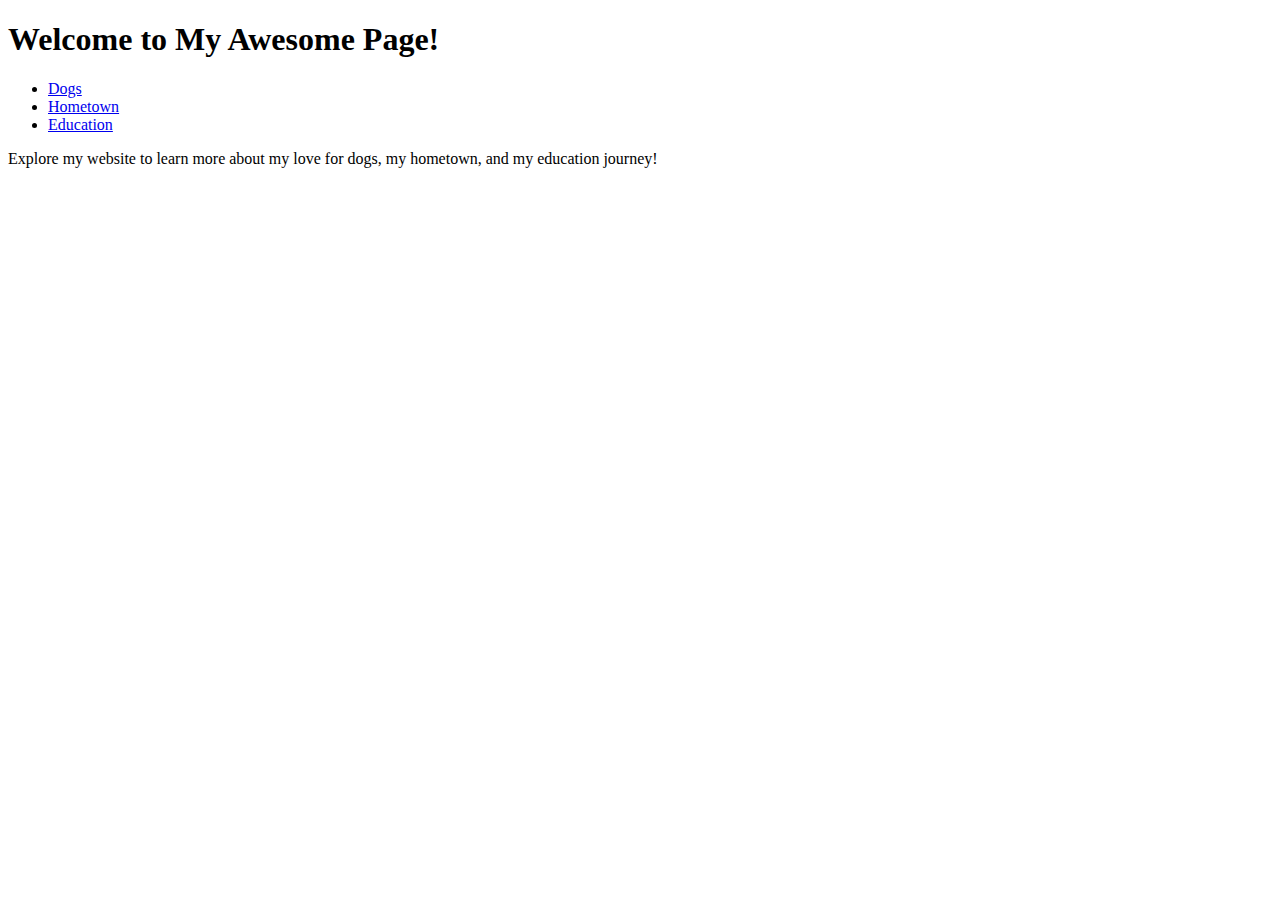
==== index.html @ d2c8e641 "Update index.html" ====
<!DOCTYPE html>
<html lang="en">
<head>
    <meta charset="UTF-8">
    <meta name="viewport" content="width=device-width, initial-scale=1.0">
    <title>My Awesome Page</title>
</head>
<body>
    <header>
        <h1>Welcome to My Awesome Page!</h1>
        <nav>
            <ul>
                <li><a href="dogs.html">Dogs</a></li>
                <li><a href="hometown.html">Hometown</a></li>
                <li><a href="education.html">Education</a></li>
            </ul>
        </nav>
    </header>

    <section>
        <p>Explore my website to learn more about my love for dogs, my hometown, and my education journey!</p>
    </section>
</body>
</html>
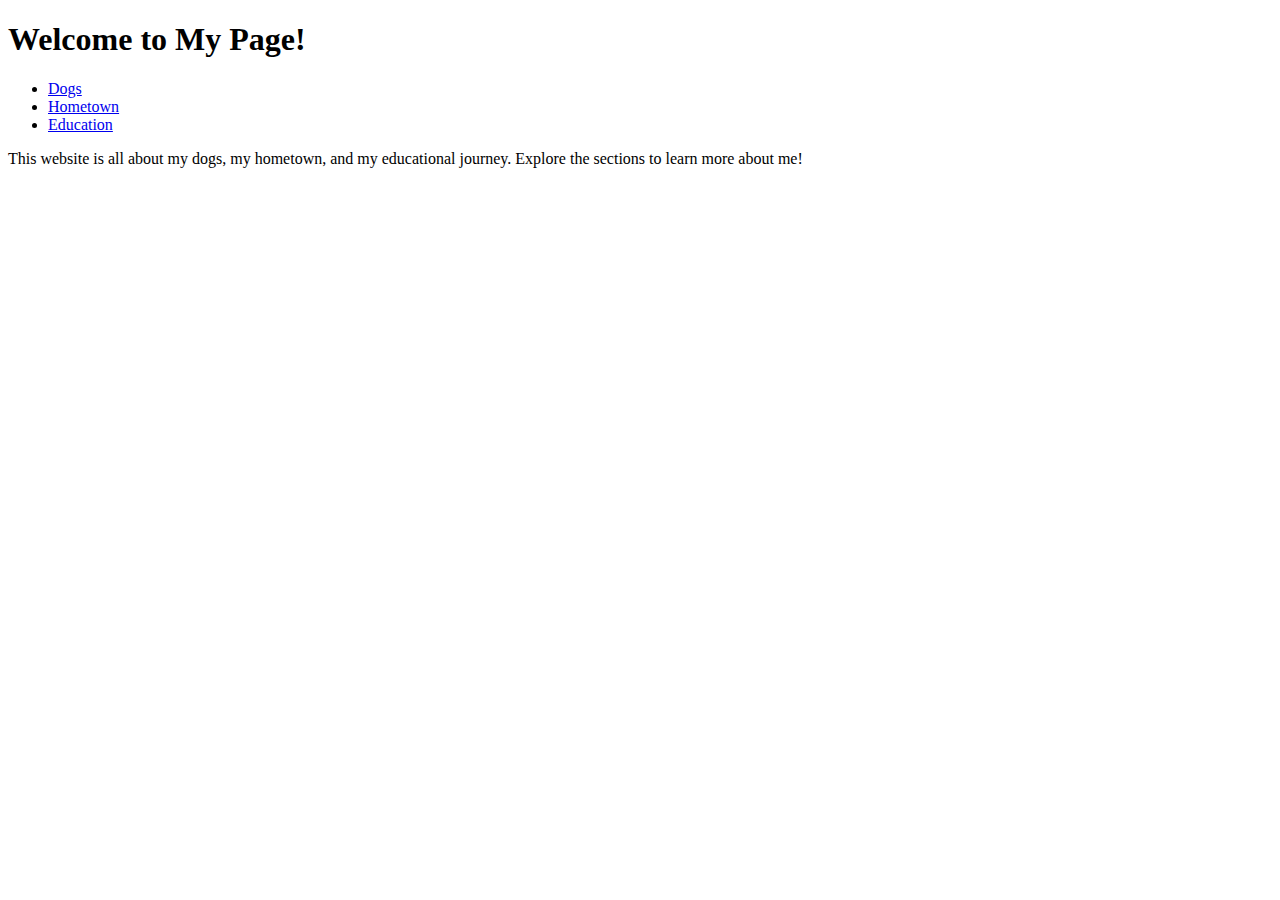
==== commit cd2d4f84: "Update index.html" ====
--- a/index.html
+++ b/index.html
@@ -3,11 +3,12 @@
 <head>
     <meta charset="UTF-8">
     <meta name="viewport" content="width=device-width, initial-scale=1.0">
-    <title>My Awesome Page</title>
+    <title>Welcome to My Page</title>
+    <link rel="stylesheet" href="style.css">
 </head>
 <body>
     <header>
-        <h1>Welcome to My Awesome Page!</h1>
+        <h1>Welcome to My Page!</h1>
         <nav>
             <ul>
                 <li><a href="dogs.html">Dogs</a></li>
@@ -17,9 +18,9 @@
         </nav>
     </header>
 
-    <section>
-        <p>Explore my website to learn more about my love for dogs, my hometown, and my education journey!</p>
-    </section>
+    <main>
+        <p>This website is all about my dogs, my hometown, and my educational journey. Explore the sections to learn more about me!</p>
+    </main>
 </body>
 </html>
 
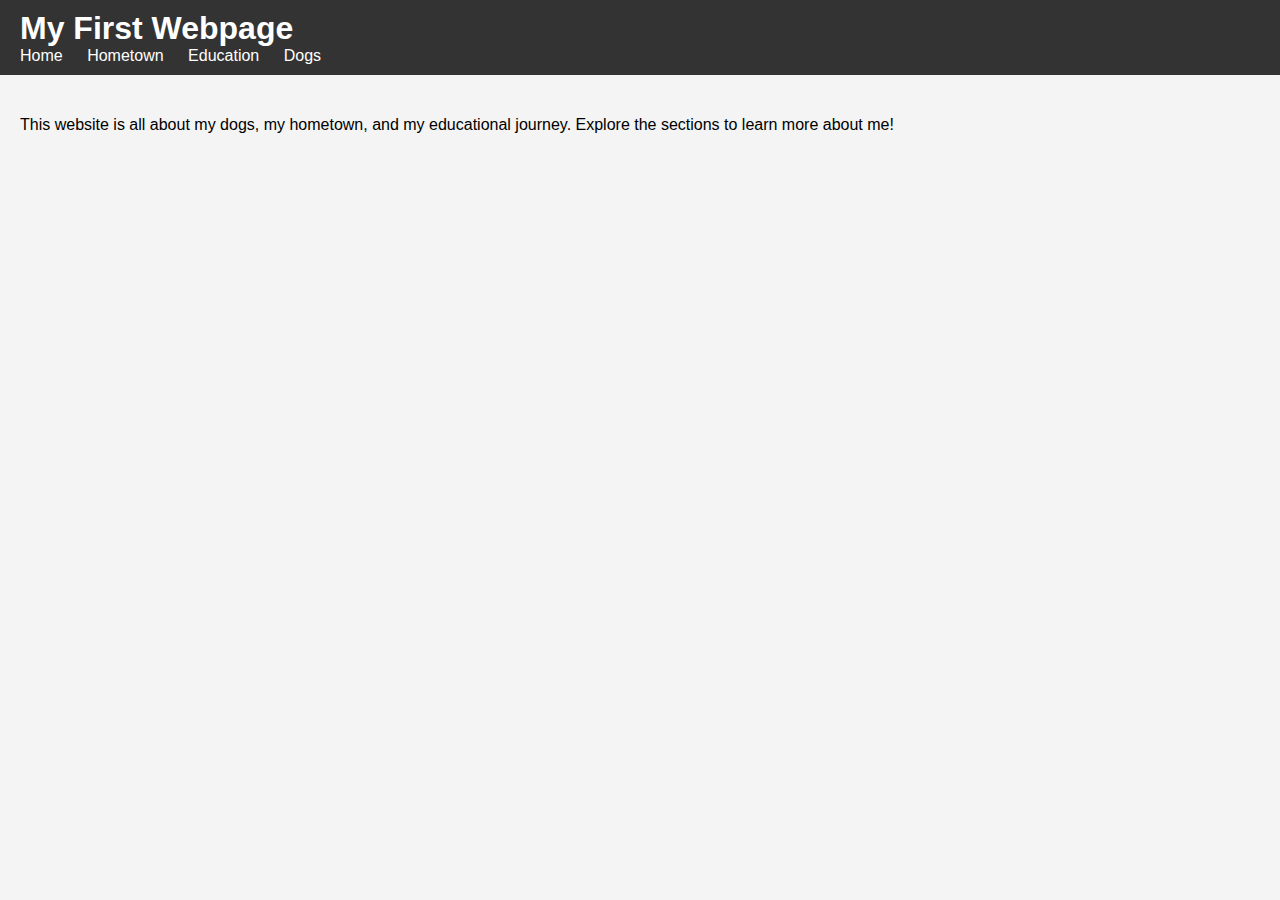
==== commit bf75bef1: "Update index.html" ====
--- a/index.html
+++ b/index.html
@@ -8,12 +8,13 @@
 </head>
 <body>
     <header>
-        <h1>Welcome to My Page!</h1>
+        <h1>My First Webpage</h1>
         <nav>
             <ul>
-                <li><a href="dogs.html">Dogs</a></li>
+                <li><a href="index.html">Home</a></li>
                 <li><a href="hometown.html">Hometown</a></li>
                 <li><a href="education.html">Education</a></li>
+                <li><a href="dogs.html">Dogs</a></li>   
             </ul>
         </nav>
     </header>
--- a/style.css
+++ b/style.css
@@ -0,0 +1,63 @@
+/* General Styles */
+body {
+    font-family: Arial, sans-serif; 
+    margin: 0;                     
+    padding: 0;                     
+    background-color: #f4f4f4;     
+}
+
+header {
+    background-color: #333;        
+    color: #fff;                   
+    padding: 10px 20px;            
+    position: fixed;               
+    width: 100%;                   
+    top: 0;                        
+    z-index: 1000;                 
+}
+
+header h1 {
+    margin: 0;                     
+}
+
+nav ul {
+    list-style-type: none;         
+    padding: 0;                    
+    margin: 0;                     
+}
+
+nav ul li {
+    display: inline;               
+    margin-right: 20px;            
+}
+
+nav ul li a {
+    color: white;                 
+    text-decoration: none;         
+}
+
+main {
+    padding: 20px;                 
+    margin-top: 80px;              
+}
+
+h2 {
+    color: #333;                   
+}
+
+/* Flexbox Layout for Images */
+.image-container {
+    display: flex;                
+    justify-content: center;      
+}
+
+.image-item {
+    text-align: center;           
+    max-width: 200px;             /* Make images smaller */
+    margin: 0 10px;               
+}
+
+.image-item img {
+    width: 100%;                  /* Makes the image responsive */
+    height: auto;                 /* Maintains aspect ratio */
+}
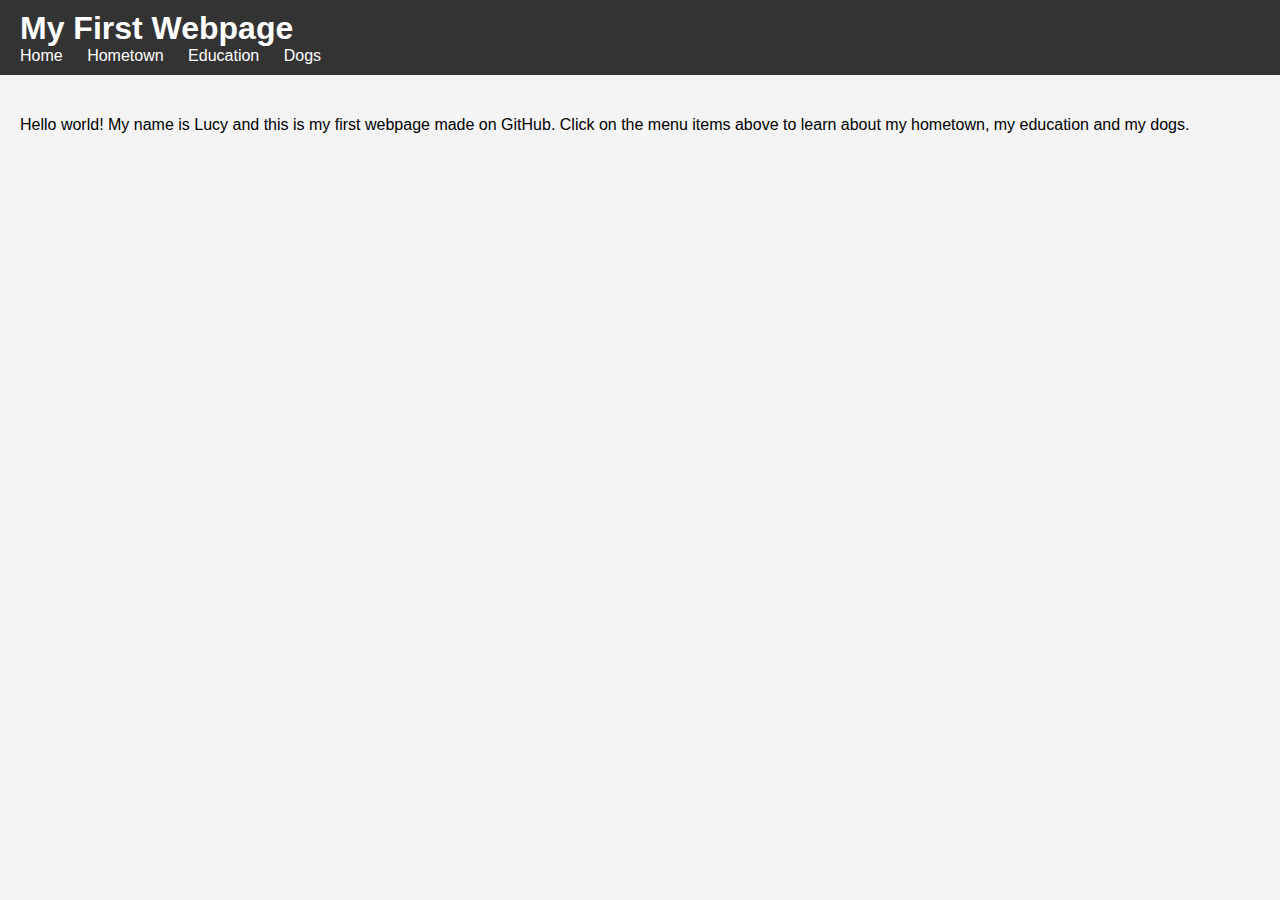
==== commit 5175bf0e: "Update index.html" ====
--- a/index.html
+++ b/index.html
@@ -3,7 +3,7 @@
 <head>
     <meta charset="UTF-8">
     <meta name="viewport" content="width=device-width, initial-scale=1.0">
-    <title>Welcome to My Page</title>
+    <title>My First Webpage</title>
     <link rel="stylesheet" href="style.css">
 </head>
 <body>
@@ -20,7 +20,7 @@
     </header>
 
     <main>
-        <p>This website is all about my dogs, my hometown, and my educational journey. Explore the sections to learn more about me!</p>
+        <p>Hello world! My name is Lucy and this is my first webpage made on GitHub. Click on the menu items above to learn about my hometown, my education and my dogs.</p>
     </main>
 </body>
 </html>
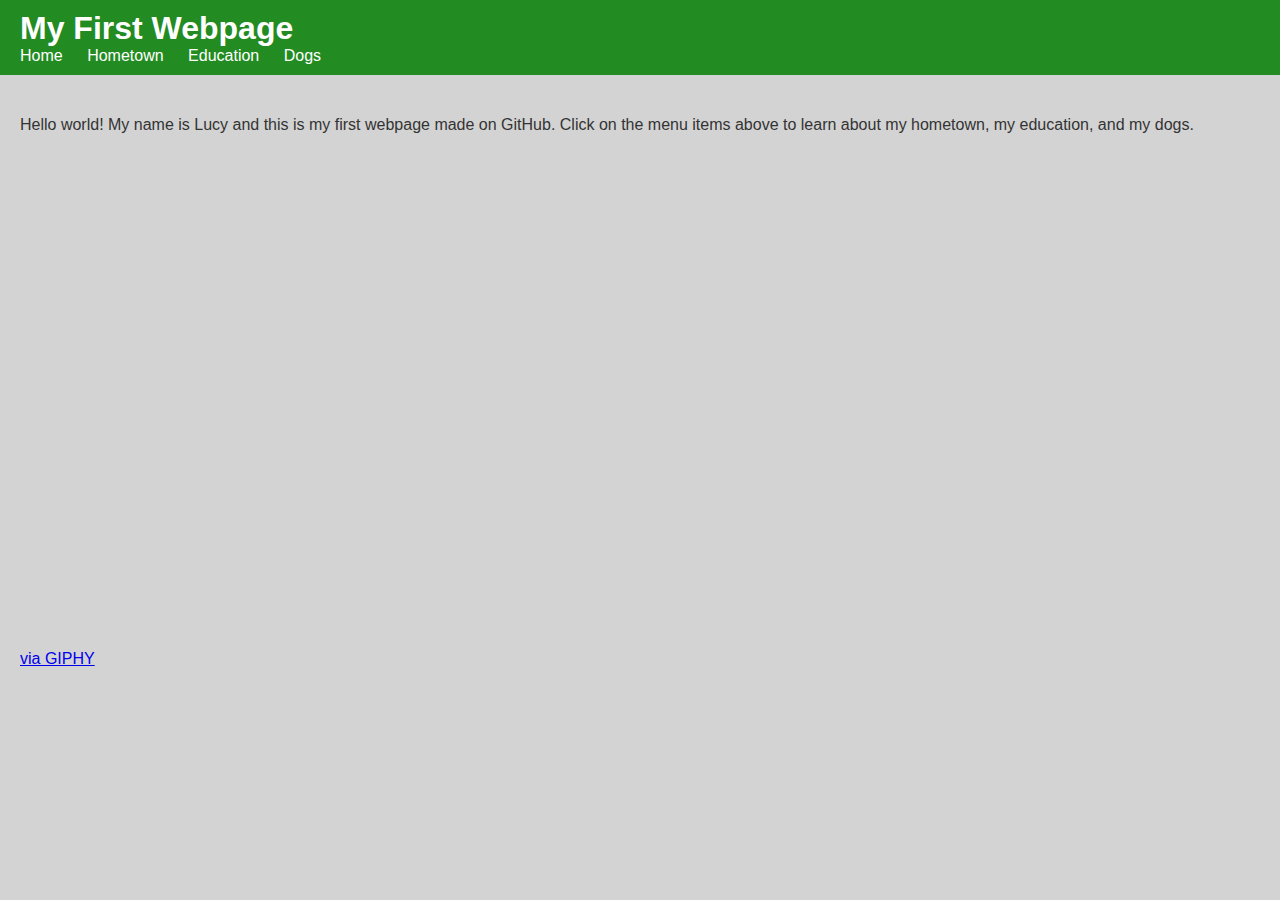
==== commit 02febda1: "Update index.html" ====
--- a/index.html
+++ b/index.html
@@ -20,7 +20,11 @@
     </header>
 
     <main>
-        <p>Hello world! My name is Lucy and this is my first webpage made on GitHub. Click on the menu items above to learn about my hometown, my education and my dogs.</p>
+        <p>Hello world! My name is Lucy and this is my first webpage made on GitHub. Click on the menu items above to learn about my hometown, my education, and my dogs.</p>
+        
+        <!-- Embed Giphy GIF -->
+        <iframe src="https://giphy.com/embed/JIX9t2j0ZTN9S" width="480" height="480" frameBorder="0" class="giphy-embed" allowFullScreen></iframe>
+        <p><a href="https://giphy.com/gifs/JIX9t2j0ZTN9S">via GIPHY</a></p>
     </main>
 </body>
 </html>
--- a/style.css
+++ b/style.css
@@ -3,11 +3,12 @@
     font-family: Arial, sans-serif; 
     margin: 0;                     
     padding: 0;                     
-    background-color: #f4f4f4;     
+    background-color: #D3D3D3;
+    color: #333;
 }
 
 header {
-    background-color: #333;        
+    background-color: #228B22;        
     color: #fff;                   
     padding: 10px 20px;            
     position: fixed;               
@@ -48,16 +49,16 @@
 /* Flexbox Layout for Images */
 .image-container {
     display: flex;                
-    justify-content: center;      
+    align-items: flex-start;      /* Align items to the top */
+    margin-top: 20px;             /* Add some space above the images */
 }
 
 .image-item {
-    text-align: center;           
-    max-width: 200px;             /* Make images smaller */
-    margin: 0 10px;               
+    text-align: left;             /* Left-align text */
+    margin-right: 20px;           /* Add space between items */
 }
 
 .image-item img {
-    width: 100%;                  /* Makes the image responsive */
-    height: auto;                 /* Maintains aspect ratio */
+    max-width: 150px;             /* Keep images smaller */
+    height: auto;                 /* Maintain aspect ratio */
 }
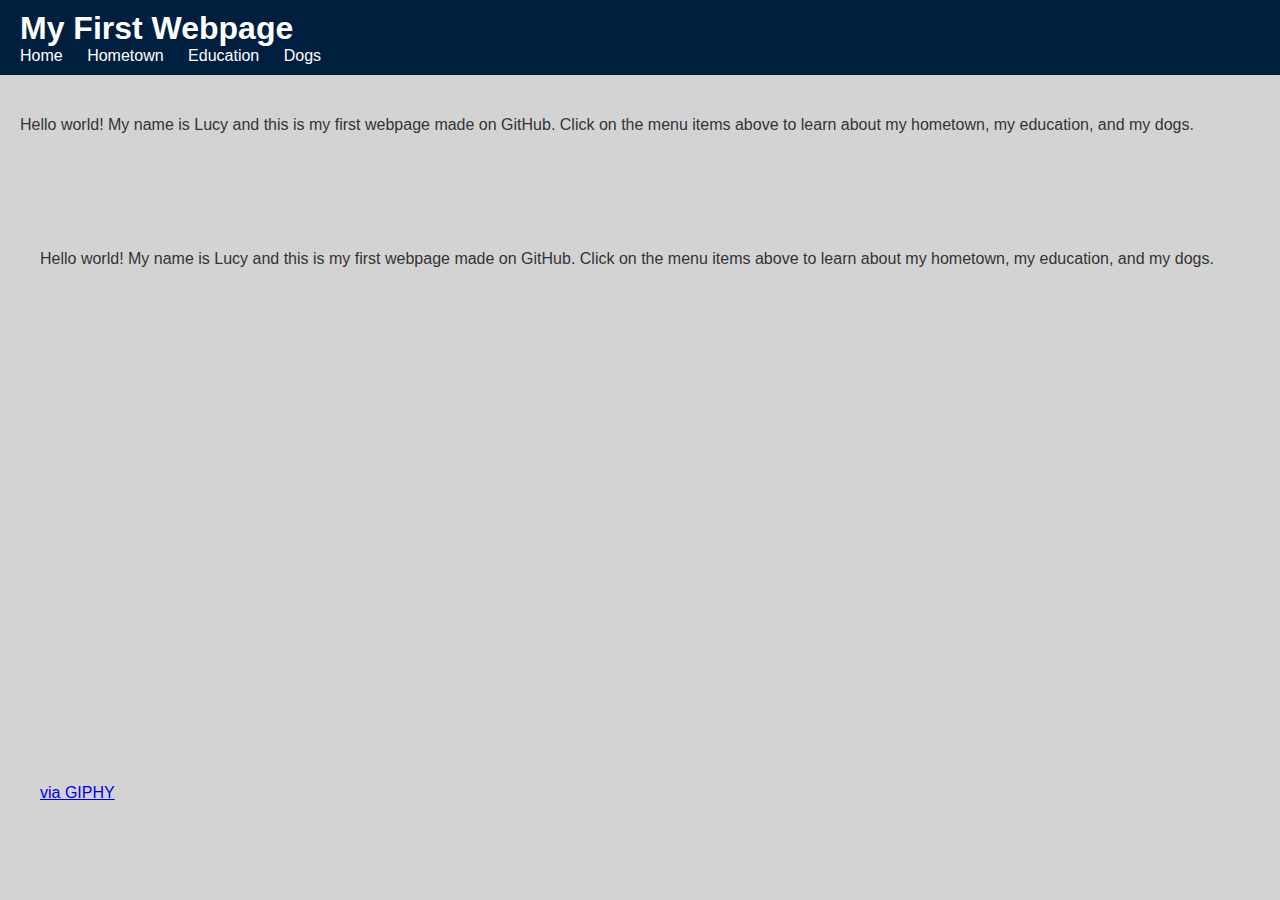
==== commit 1b867eaf: "Update index.html" ====
--- a/index.html
+++ b/index.html
@@ -22,10 +22,17 @@
     <main>
         <p>Hello world! My name is Lucy and this is my first webpage made on GitHub. Click on the menu items above to learn about my hometown, my education, and my dogs.</p>
         
+<main>
+    <p>Hello world! My name is Lucy and this is my first webpage made on GitHub. Click on the menu items above to learn about my hometown, my education, and my dogs.</p>
+    
+    <!-- Centering Container -->
+    <div class="center-container">
         <!-- Embed Giphy GIF -->
         <iframe src="https://giphy.com/embed/JIX9t2j0ZTN9S" width="480" height="480" frameBorder="0" class="giphy-embed" allowFullScreen></iframe>
         <p><a href="https://giphy.com/gifs/JIX9t2j0ZTN9S">via GIPHY</a></p>
-    </main>
+    </div>
+</main>
+
 </body>
 </html>
 
--- a/style.css
+++ b/style.css
@@ -8,7 +8,7 @@
 }
 
 header {
-    background-color: #228B22;        
+    background-color: #001F3F;        
     color: #fff;                   
     padding: 10px 20px;            
     position: fixed;               
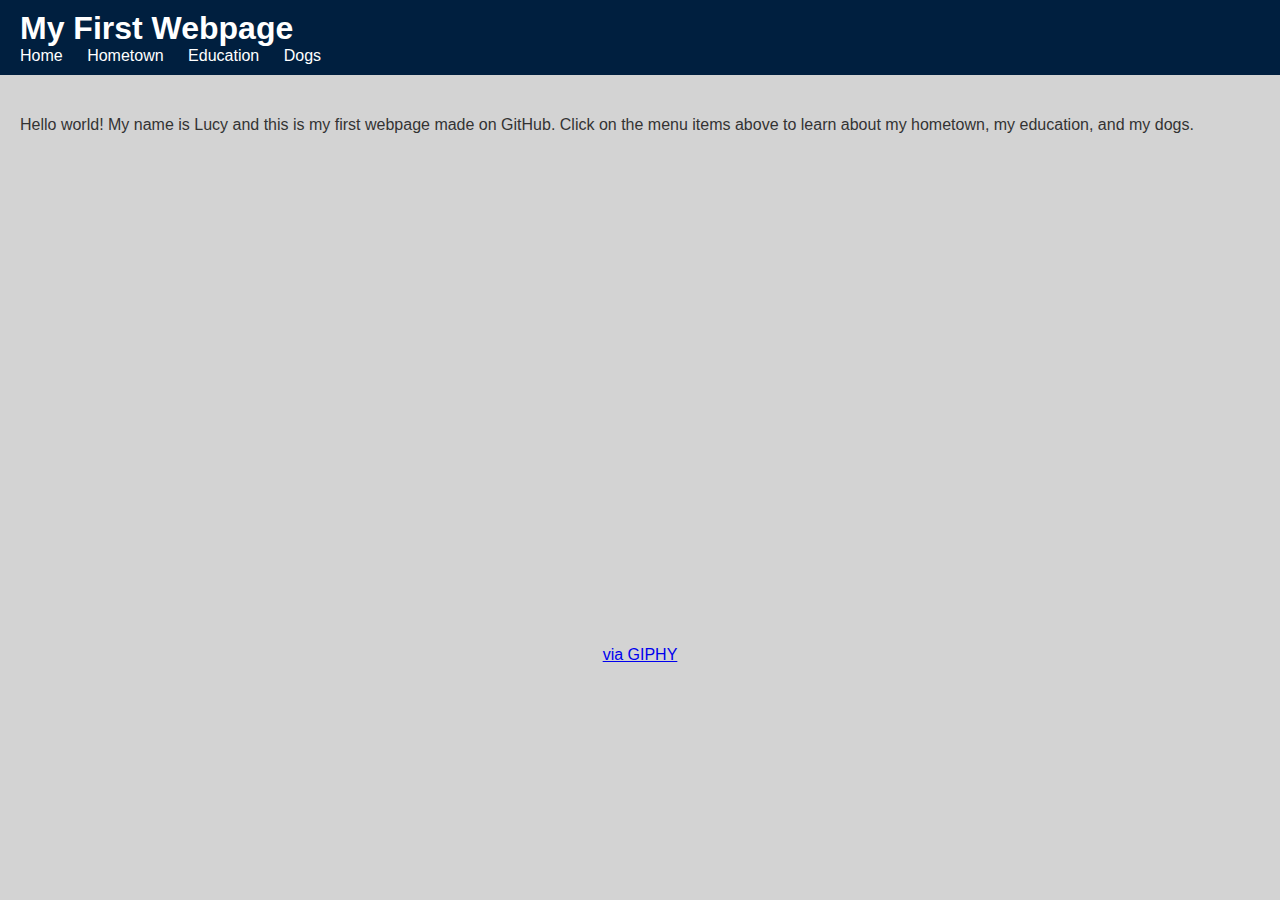
==== commit c3e860c6: "Update index.html" ====
--- a/index.html
+++ b/index.html
@@ -18,9 +18,6 @@
             </ul>
         </nav>
     </header>
-
-    <main>
-        <p>Hello world! My name is Lucy and this is my first webpage made on GitHub. Click on the menu items above to learn about my hometown, my education, and my dogs.</p>
         
 <main>
     <p>Hello world! My name is Lucy and this is my first webpage made on GitHub. Click on the menu items above to learn about my hometown, my education, and my dogs.</p>
--- a/style.css
+++ b/style.css
@@ -62,3 +62,12 @@
     max-width: 150px;             /* Keep images smaller */
     height: auto;                 /* Maintain aspect ratio */
 }
+
+.center-container {
+    display: flex;                   /* Enable Flexbox */
+    flex-direction: column;         /* Arrange items vertically */
+    align-items: center;            /* Center items horizontally */
+    justify-content: center;         /* Center items vertically */
+    text-align: center;             /* Center text below the iframe */
+}
+
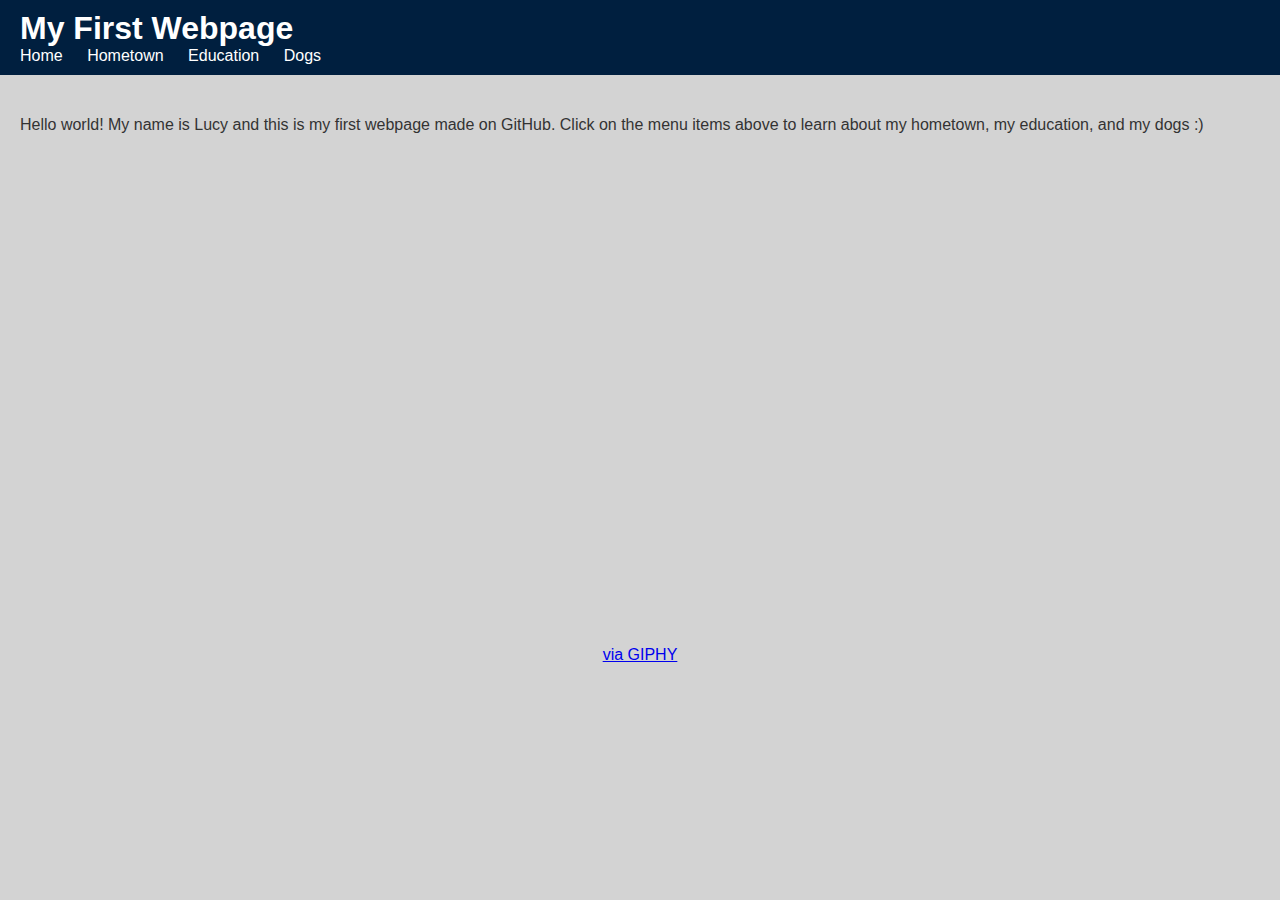
==== commit 1ce38287: "Update index.html" ====
--- a/index.html
+++ b/index.html
@@ -20,7 +20,7 @@
     </header>
         
 <main>
-    <p>Hello world! My name is Lucy and this is my first webpage made on GitHub. Click on the menu items above to learn about my hometown, my education, and my dogs.</p>
+    <p>Hello world! My name is Lucy and this is my first webpage made on GitHub. Click on the menu items above to learn about my hometown, my education, and my dogs :)</p>
     
     <!-- Centering Container -->
     <div class="center-container">
